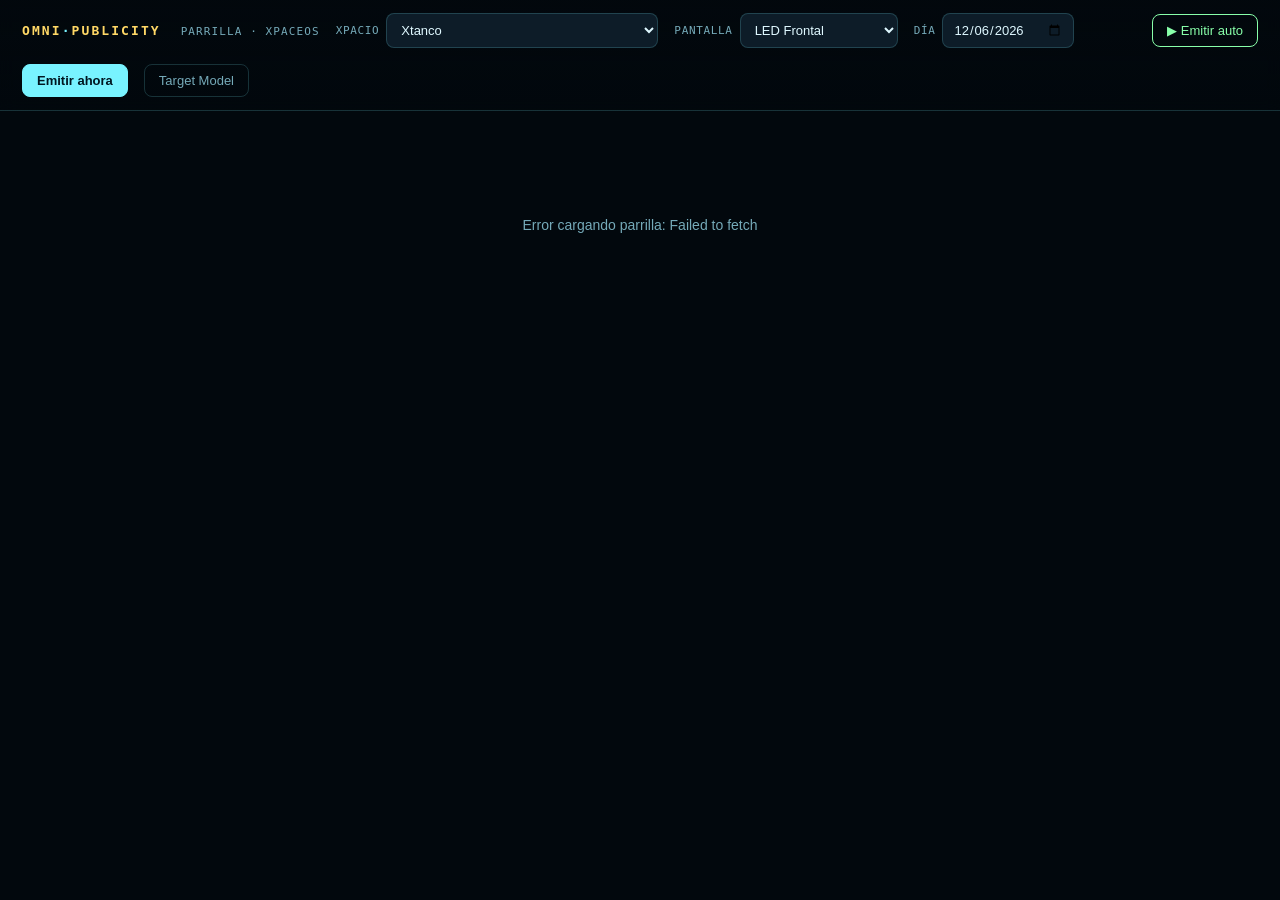
==== parrilla/index.html @ 7fc7541a "feat(parrilla): backoffice de parrilla del día por pantalla del Xpacio Cruza lo comprado (bookings e" ====
<!doctype html>
<html lang="es">
<head>
<meta charset="utf-8">
<meta name="viewport" content="width=device-width,initial-scale=1">
<title>OmniPublicity — Parrilla del día (Xpacio)</title>
<meta name="description" content="Parrilla del día por pantalla del Xpacio: qué se emite a cada hora según target, qué está vendido y cuántos huecos quedan disponibles para la venta.">
<meta name="robots" content="noindex">
<script src="../locations.js"></script>
<style>
  :root{--bg:#02080d;--ink:#dff8ff;--mut:#75aab9;--brand:#78f3ff;--accent:#ffd866;--good:#88ffaa;--warn:#ff8866;--danger:#ff4f5e;--card:#0a1620;--card2:#0d1c28;--line:rgba(120,243,255,.18)}
  *{box-sizing:border-box}
  html,body{margin:0;padding:0;background:var(--bg);color:var(--ink);font-family:-apple-system,BlinkMacSystemFont,"Segoe UI",Roboto,sans-serif;min-height:100%}
  a{color:var(--brand);text-decoration:none} a:hover{text-decoration:underline}
  button,select,input{font-family:inherit}

  header{padding:13px 22px;background:linear-gradient(to bottom,rgba(2,8,13,.95),rgba(2,8,13,.6));border-bottom:1px solid var(--line);display:flex;align-items:center;gap:16px;flex-wrap:wrap;position:sticky;top:0;z-index:20;backdrop-filter:blur(8px)}
  .logo{font-family:monospace;font-size:13px;letter-spacing:.16em;color:var(--accent);font-weight:bold;white-space:nowrap}
  .logo .dot{color:var(--brand)}
  .logo .sub{color:var(--mut);margin-left:10px;font-weight:normal;letter-spacing:.1em;font-size:11px}
  header .sel{display:flex;align-items:center;gap:7px}
  header label{font-size:11px;color:var(--mut);font-family:monospace;letter-spacing:.06em;text-transform:uppercase}
  select,input[type=date],input[type=text],input[type=number],input[type=url]{background:var(--card2);border:1px solid var(--line);border-radius:8px;color:var(--ink);padding:8px 10px;font-size:13px;outline:0}
  select:focus,input:focus{border-color:var(--brand)}
  .grow{flex:1}
  .btn{background:transparent;border:1px solid var(--line);border-radius:8px;color:var(--ink);padding:8px 14px;font-size:13px;cursor:pointer;transition:border-color .12s,background .12s;white-space:nowrap}
  .btn:hover{border-color:var(--brand)}
  .btn.primary{background:var(--brand);color:#001620;border-color:var(--brand);font-weight:700}
  .btn.accent{background:var(--accent);color:#1a1300;border-color:var(--accent);font-weight:700}
  .btn.ghost{color:var(--mut)}
  .btn.live{border-color:var(--good);color:var(--good)}
  .btn.live.on{background:rgba(136,255,170,.14)}

  .wrap{max-width:1180px;margin:0 auto;padding:20px 22px 60px}

  /* KPIs */
  .kpis{display:grid;grid-template-columns:repeat(5,1fr);gap:12px;margin:4px 0 22px}
  .kpi{background:var(--card);border:1px solid var(--line);border-radius:13px;padding:14px 16px}
  .kpi .n{font-size:28px;font-weight:800;letter-spacing:-.02em}
  .kpi .l{font-size:11px;color:var(--mut);font-family:monospace;letter-spacing:.08em;text-transform:uppercase;margin-top:3px}
  .kpi.sold .n{color:var(--brand)} .kpi.free .n{color:var(--good)} .kpi.rev .n{color:var(--accent)}

  /* Now playing */
  .now{display:flex;align-items:center;gap:14px;background:linear-gradient(90deg,rgba(120,243,255,.10),transparent);border:1px solid var(--line);border-radius:13px;padding:14px 18px;margin-bottom:22px}
  .now .pulse{width:10px;height:10px;border-radius:50%;background:var(--good);box-shadow:0 0 12px var(--good);animation:p 1.6s infinite;flex:none}
  @keyframes p{0%,100%{opacity:1}50%{opacity:.25}}
  .now .lab{font-family:monospace;font-size:11px;letter-spacing:.12em;text-transform:uppercase;color:var(--mut)}
  .now b{font-size:16px}
  .now .meta{color:var(--mut);font-size:13px}
  .now.free .pulse{background:var(--accent);box-shadow:0 0 12px var(--accent)}

  /* Bands */
  .band{background:var(--card);border:1px solid var(--line);border-radius:14px;padding:16px 18px;margin-bottom:14px}
  .band.cur{border-color:var(--good);box-shadow:0 0 0 1px rgba(136,255,170,.25)}
  .band .bhead{display:flex;align-items:center;gap:12px;margin-bottom:12px;flex-wrap:wrap}
  .band .btitle{font-size:17px;font-weight:700}
  .band .bhours{font-family:monospace;font-size:12px;color:var(--mut)}
  .band .nowtag{font-family:monospace;font-size:10px;letter-spacing:.1em;color:#001620;background:var(--good);padding:2px 8px;border-radius:999px;font-weight:700}
  .band .avail{margin-left:auto;font-size:12px;color:var(--mut)}
  .band .avail b{color:var(--good)}
  .band .sell{margin-left:8px}
  .slots{display:grid;grid-template-columns:repeat(auto-fill,minmax(150px,1fr));gap:9px}
  .slot{border:1px solid var(--line);border-radius:10px;padding:10px 12px;min-height:64px;display:flex;flex-direction:column;justify-content:center;position:relative;font-size:13px}
  .slot.free{border-style:dashed;color:var(--mut);cursor:pointer;align-items:center;text-align:center;transition:border-color .12s,color .12s}
  .slot.free:hover{border-color:var(--accent);color:var(--accent)}
  .slot.free .plus{font-size:18px;line-height:1}
  .slot.sold{background:var(--card2)}
  .slot.sold.playing{border-color:var(--good);box-shadow:0 0 0 1px rgba(136,255,170,.3)}
  .slot .adv{font-weight:700;font-size:12px;color:var(--brand);white-space:nowrap;overflow:hidden;text-overflow:ellipsis}
  .slot .ttl{color:var(--ink);white-space:nowrap;overflow:hidden;text-overflow:ellipsis}
  .slot .kind{font-family:monospace;font-size:10px;color:var(--mut);margin-top:3px}
  .slot .x{position:absolute;top:5px;right:7px;color:var(--mut);cursor:pointer;font-size:13px;opacity:0;transition:opacity .12s}
  .slot.sold:hover .x{opacity:1}
  .slot .x:hover{color:var(--danger)}

  .empty{color:var(--mut);text-align:center;padding:60px 20px;font-size:14px}
  .foot{color:var(--mut);font-size:12px;margin-top:18px;text-align:center;font-family:monospace}

  /* Modal */
  .modal{position:fixed;inset:0;background:rgba(2,8,13,.78);backdrop-filter:blur(4px);z-index:100;display:none;align-items:center;justify-content:center;padding:20px}
  .modal.open{display:flex}
  .mbox{width:100%;max-width:440px;background:var(--card);border:1px solid var(--line);border-radius:16px;padding:24px 24px 20px;box-shadow:0 30px 80px rgba(0,0,0,.6)}
  .mbox h3{margin:0 0 4px;font-size:20px}
  .mbox .msub{color:var(--mut);font-size:13px;margin:0 0 18px}
  .mbox .f{margin-bottom:13px}
  .mbox .f label{display:block;font-size:11px;color:var(--mut);font-family:monospace;letter-spacing:.06em;text-transform:uppercase;margin-bottom:5px}
  .mbox .f input,.mbox .f select{width:100%}
  .frow{display:flex;gap:10px} .frow .f{flex:1}
  .mact{display:flex;gap:10px;margin-top:18px}
  .mact .btn{flex:1;text-align:center}
  .toast{position:fixed;bottom:24px;left:50%;transform:translateX(-50%) translateY(20px);background:var(--card2);border:1px solid var(--line);border-radius:10px;padding:12px 20px;font-size:13px;opacity:0;pointer-events:none;transition:opacity .2s,transform .2s;z-index:200}
  .toast.show{opacity:1;transform:translateX(-50%) translateY(0)}
  .toast.err{border-color:var(--danger);color:var(--warn)}

  @media(max-width:760px){.kpis{grid-template-columns:repeat(2,1fr)}}
</style>
</head>
<body>
<header>
  <div class="logo">OMNI<span class="dot">·</span>PUBLICITY <span class="sub">PARRILLA · XPACEOS</span></div>
  <div class="sel"><label>Xpacio</label><select id="storeSel"></select></div>
  <div class="sel"><label>Pantalla</label><select id="screenSel"></select></div>
  <div class="sel"><label>Día</label><input type="date" id="dateInp"></div>
  <div class="grow"></div>
  <button class="btn live" id="autoBtn" title="Empuja a las pantallas físicas el contenido que toca según la hora">▶ Emitir auto</button>
  <button class="btn primary" id="emitBtn">Emitir ahora</button>
  <a class="btn ghost" href="../target/">Target Model</a>
</header>

<div class="wrap">
  <div class="now" id="nowBox" style="display:none"></div>

  <div class="kpis" id="kpis"></div>

  <div id="bands"></div>

  <div class="foot" id="foot"></div>
</div>

<!-- Sell modal -->
<div class="modal" id="modal">
  <div class="mbox">
    <h3>Vender hueco</h3>
    <p class="msub" id="mSub"></p>
    <div class="f"><label>Anunciante</label><input type="text" id="mAdv" placeholder="Ej. Coca-Cola"></div>
    <div class="f"><label>Campaña / título</label><input type="text" id="mTtl" placeholder="Ej. Verano 2026"></div>
    <div class="frow">
      <div class="f"><label>Tipo</label><select id="mType"><option value="video">Vídeo</option><option value="image">Imagen</option></select></div>
      <div class="f"><label>Huecos</label><input type="number" id="mSlots" value="1" min="1"></div>
    </div>
    <div class="f"><label>URL del creativo</label><input type="url" id="mUrl" placeholder="https://…/spot.mp4"></div>
    <div class="frow">
      <div class="f"><label>CPM (€)</label><input type="number" id="mCpm" value="8" min="0" step="0.5"></div>
      <div class="f"><label>Precio (€)</label><input type="number" id="mPrice" value="0" min="0" step="1"></div>
    </div>
    <div class="mact">
      <button class="btn ghost" id="mCancel">Cancelar</button>
      <button class="btn accent" id="mSave">Vender</button>
    </div>
  </div>
</div>

<div class="toast" id="toast"></div>

<script>
const WORKER = 'https://pixer-eleven.csilvasantin.workers.dev';
const $ = (s)=>document.querySelector(s);
const fmtEur = new Intl.NumberFormat('es-ES',{style:'currency',currency:'EUR',maximumFractionDigits:0});

const state = { stores:[], store:null, screens:[], screen:null, date:'', day:null, auto:false, autoTimer:null, pollTimer:null };

function slug(s){ return String(s||'').toLowerCase().normalize('NFD').replace(/[̀-ͯ]/g,'').replace(/[^a-z0-9]+/g,'-').replace(/^-|-$/g,''); }
function todayMadrid(){
  const p={}; new Intl.DateTimeFormat('es-ES',{timeZone:'Europe/Madrid',year:'numeric',month:'2-digit',day:'2-digit'}).formatToParts(new Date()).forEach(x=>p[x.type]=x.value);
  return `${p.year}-${p.month}-${p.day}`;
}
function gridKey(){
  let k = localStorage.getItem('grid_key') || '';
  return k;
}
function ensureKey(){
  let k = gridKey();
  if(!k){ k = prompt('Clave de administración (GRID_KEY) para vender/emitir:') || ''; if(k) localStorage.setItem('grid_key', k); }
  return k;
}
function toast(msg, err){ const t=$('#toast'); t.textContent=msg; t.className='toast show'+(err?' err':''); clearTimeout(toast._t); toast._t=setTimeout(()=>t.className='toast',2400); }

async function api(path, opts){
  const r = await fetch(WORKER+path, opts);
  let d=null; try{ d=await r.json(); }catch{}
  if(!r.ok || (d && d.error)) throw new Error((d&&d.error)||('HTTP '+r.status));
  return d;
}

// ── Catálogo: stores con surfaces "de pantalla" ──
async function loadStores(){
  // locations.js: worker KV → localStorage → bundled default, ya normalizado.
  let list = [];
  try{ if(window.loadOmnipLocationsAsync){ const r=await window.loadOmnipLocationsAsync(); list = Array.isArray(r)?r:(r&&r.locations)||[]; } }catch{}
  if(!list.length && window.loadOmnipLocations) { try{ list = window.loadOmnipLocations(); }catch{} }
  if(!list.length) list = window.OMNIP_LOCATIONS_DEFAULT || [];
  state.stores = list.filter(s=>Array.isArray(s.surfaces) && s.surfaces.some(isScreen));
  const sel=$('#storeSel'); sel.innerHTML='';
  state.stores.forEach(s=>{ const o=document.createElement('option'); o.value=s.id; o.textContent=s.name; sel.appendChild(o); });
}
// ¿Es una surface que emite contenido (parrilla)? pantalla/escaparate/vending
function isScreen(sf){ return ['pantalla','escaparate','vending','mostrador'].includes(sf.surface); }

function screensOf(store){
  return store.surfaces.filter(isScreen).map(sf=>({
    id: slug(store.id)+'-'+slug(sf.name),
    name: sf.name,
    desc: sf.desc||'',
    surface: sf.surface,
    cpm: parseFloat(String(sf.cpm||'').replace(/[^0-9.]/g,''))||8,
    pixerScreens: Array.isArray(sf.pixerScreens)?sf.pixerScreens:[],
  }));
}

function selectStore(id){
  state.store = state.stores.find(s=>s.id===id) || state.stores[0];
  state.screens = screensOf(state.store);
  const sel=$('#screenSel'); sel.innerHTML='';
  state.screens.forEach(sc=>{ const o=document.createElement('option'); o.value=sc.id; o.textContent=sc.name; sel.appendChild(o); });
  selectScreen(state.screens[0]?.id);
}

async function selectScreen(id){
  state.screen = state.screens.find(s=>s.id===id) || state.screens[0];
  if(!state.screen){ $('#bands').innerHTML='<div class="empty">Este Xpacio no tiene pantallas emisoras.</div>'; return; }
  await ensureConfig();
  await refresh();
}

// Siembra config si la pantalla no tiene una guardada (updatedAt 0)
async function ensureConfig(){
  const sc = state.screen;
  try{
    const d = await api('/grid/config?screen='+encodeURIComponent(sc.id));
    const needsSeed = !d.config.updatedAt || (sc.pixerScreens.length && (!d.config.pixerScreens || !d.config.pixerScreens.length));
    if(needsSeed){
      const k=gridKey();
      await api('/grid/config',{method:'POST',headers:{'Content-Type':'application/json'},body:JSON.stringify({
        key:k, screen:sc.id, name:sc.name, slotSeconds:10, pixerScreens:sc.pixerScreens
      })}).catch(()=>{});
    }
  }catch{}
}

async function refresh(){
  const sc=state.screen; if(!sc) return;
  try{
    const d = await api(`/grid/day?screen=${encodeURIComponent(sc.id)}&date=${state.date}`);
    state.day = d; render();
  }catch(e){ $('#bands').innerHTML='<div class="empty">Error cargando parrilla: '+e.message+'</div>'; }
}

function render(){
  const d=state.day; if(!d) return;
  const t=d.totals;
  $('#kpis').innerHTML = [
    ['total', t.totalSlots, 'Huecos del día'],
    ['sold',  t.soldSlots,  'Vendidos'],
    ['free',  t.freeSlots,  'Disponibles'],
    ['',      t.occupancy+'%', 'Ocupación'],
    ['rev',   fmtEur.format(t.revenue), 'Ingresos'],
  ].map(([cls,n,l])=>`<div class="kpi ${cls}"><div class="n">${n}</div><div class="l">${l}</div></div>`).join('');

  // Now playing
  const nb=$('#nowBox'); const np=d.nowPlaying;
  if(d.now.isToday && np){
    if(np.free){
      nb.style.display='flex'; nb.className='now free';
      nb.innerHTML=`<div class="pulse"></div><div><div class="lab">Ahora · ${d.now.hhmm} · ${bandLabel(np.bandId)}</div><b>Hueco disponible</b> <span class="meta">— sin campaña vendida en esta franja</span></div>`;
    }else{
      nb.style.display='flex'; nb.className='now';
      nb.innerHTML=`<div class="pulse"></div><div><div class="lab">Ahora emitiendo · ${d.now.hhmm} · ${bandLabel(np.bandId)}</div><b>${esc(np.advertiser||'—')}</b> <span class="meta">— ${esc(np.title||'')} · ${np.creative?np.creative.type:''}</span></div>`;
    }
  } else nb.style.display='none';

  // Bands
  $('#bands').innerHTML = d.bands.map(b=>{
    const slots = b.slots.map((s,i)=>{
      if(s.status==='free') return `<div class="slot free" data-band="${b.id}"><span class="plus">+</span><span>Vender hueco</span></div>`;
      const playing = (d.now.isToday && np && !np.free && np.bookingId===s.bookingId && np.bandId===b.id);
      return `<div class="slot sold${playing?' playing':''}">
        <span class="x" data-unbook="${s.bookingId}" title="Anular">✕</span>
        <span class="adv">${esc(s.advertiser||'—')}</span>
        <span class="ttl">${esc(s.title||'')}</span>
        <span class="kind">${s.creative?s.creative.type:'—'}${playing?' · ▶ on air':''}</span>
      </div>`;
    }).join('');
    return `<div class="band${b.isNow?' cur':''}">
      <div class="bhead">
        <span class="btitle">${esc(b.label)}</span>
        <span class="bhours">${b.from}–${b.to}</span>
        ${b.isNow?'<span class="nowtag">AHORA</span>':''}
        <span class="avail"><b>${b.free}</b> libres · ${b.sold}/${b.capacity} vendidos</span>
        <button class="btn accent sell" data-band="${b.id}" ${b.free<=0?'disabled style=opacity:.4':''}>Vender</button>
      </div>
      <div class="slots">${slots||'<span class="meta">Sin huecos</span>'}</div>
    </div>`;
  }).join('');

  $('#foot').textContent = `${state.store.name} · ${state.screen.name} · ${d.date} · ${d.config.pixerScreens&&d.config.pixerScreens.length?('→ '+d.config.pixerScreens.join(', ')):'sin pixerScreen asignado'} · slot ${d.config.slotSeconds}s`;

  // wire
  document.querySelectorAll('.slot.free,[data-band].sell, .sell').forEach(()=>{});
  document.querySelectorAll('.slot.free').forEach(el=>el.onclick=()=>openSell(el.dataset.band));
  document.querySelectorAll('.sell').forEach(el=>el.onclick=()=>{ if(!el.disabled) openSell(el.dataset.band); });
  document.querySelectorAll('[data-unbook]').forEach(el=>el.onclick=(e)=>{ e.stopPropagation(); unbook(el.dataset.unbook); });
}

function bandLabel(id){ const b=(state.day?.bands||[]).find(x=>x.id===id); return b?b.label:id; }
function esc(s){ return String(s==null?'':s).replace(/&/g,'&amp;').replace(/</g,'&lt;').replace(/>/g,'&gt;'); }

// ── Vender ──
let sellBand=null;
function openSell(bandId){
  sellBand=bandId;
  const b=(state.day.bands||[]).find(x=>x.id===bandId);
  $('#mSub').textContent = `${state.screen.name} · ${b.label} (${b.from}–${b.to}) · ${b.free} huecos libres`;
  $('#mSlots').max=b.free; $('#mSlots').value=1;
  $('#mCpm').value = state.screen.cpm||8;
  $('#modal').classList.add('open');
  $('#mAdv').focus();
}
function closeSell(){ $('#modal').classList.remove('open'); }
async function doSell(){
  const k=ensureKey(); if(!k){ toast('Necesitas la clave para vender',true); return; }
  const body={
    key:k, screen:state.screen.id, date:state.date, bandId:sellBand,
    slots: Math.max(1, parseInt($('#mSlots').value,10)||1),
    advertiser: $('#mAdv').value.trim(),
    title: $('#mTtl').value.trim(),
    creative: { type:$('#mType').value, url:$('#mUrl').value.trim(), name:$('#mTtl').value.trim() },
    cpm: parseFloat($('#mCpm').value)||0,
    price: parseFloat($('#mPrice').value)||0,
  };
  if(!body.advertiser){ toast('Pon un anunciante',true); return; }
  try{
    await api('/grid/book',{method:'POST',headers:{'Content-Type':'application/json'},body:JSON.stringify(body)});
    closeSell(); toast('Hueco vendido ✓'); refresh();
  }catch(e){ toast(e.message==='no-space'?'No quedan huecos libres':('Error: '+e.message),true); }
}
async function unbook(id){
  if(!confirm('¿Anular esta venta?')) return;
  const k=ensureKey(); if(!k) return;
  try{ await api('/grid/unbook',{method:'POST',headers:{'Content-Type':'application/json'},body:JSON.stringify({key:k,screen:state.screen.id,date:state.date,id})}); toast('Venta anulada'); refresh(); }
  catch(e){ toast('Error: '+e.message,true); }
}

async function emitNow(){
  const k=ensureKey(); if(!k){ toast('Necesitas la clave para emitir',true); return; }
  try{
    const d=await api('/grid/emit',{method:'POST',headers:{'Content-Type':'application/json'},body:JSON.stringify({key:k,screen:state.screen.id})});
    toast(d.pushed.length?('Emitido a: '+d.pushed.join(', ')):'Sin pixerScreen asignado');
  }catch(e){ toast('Error: '+e.message,true); }
}
function toggleAuto(){
  state.auto=!state.auto;
  const btn=$('#autoBtn'); btn.classList.toggle('on',state.auto); btn.textContent= state.auto?'■ Emitir auto':'▶ Emitir auto';
  if(state.auto){ emitNow(); state.autoTimer=setInterval(emitNow,30000); toast('Emisión automática activada (cada 30s)'); }
  else { clearInterval(state.autoTimer); toast('Emisión automática parada'); }
}

// ── Init ──
async function init(){
  state.date = todayMadrid();
  $('#dateInp').value = state.date;
  await loadStores();
  // default: Xtanco (el Xpacio) si existe
  const xt = state.stores.find(s=>s.id==='xtanco') || state.stores[0];
  $('#storeSel').value = xt?.id || '';
  selectStore(xt?.id);

  $('#storeSel').onchange = e=>selectStore(e.target.value);
  $('#screenSel').onchange = e=>selectScreen(e.target.value);
  $('#dateInp').onchange = e=>{ state.date=e.target.value||todayMadrid(); refresh(); };
  $('#emitBtn').onclick = emitNow;
  $('#autoBtn').onclick = toggleAuto;
  $('#mCancel').onclick = closeSell;
  $('#mSave').onclick = doSell;
  $('#modal').onclick = e=>{ if(e.target.id==='modal') closeSell(); };

  // refresco de la parrilla cada 15s (para ver "ahora emitiendo" cambiar)
  state.pollTimer = setInterval(()=>{ if(!$('#modal').classList.contains('open')) refresh(); }, 15000);
}
init();
</script>
</body>
</html>
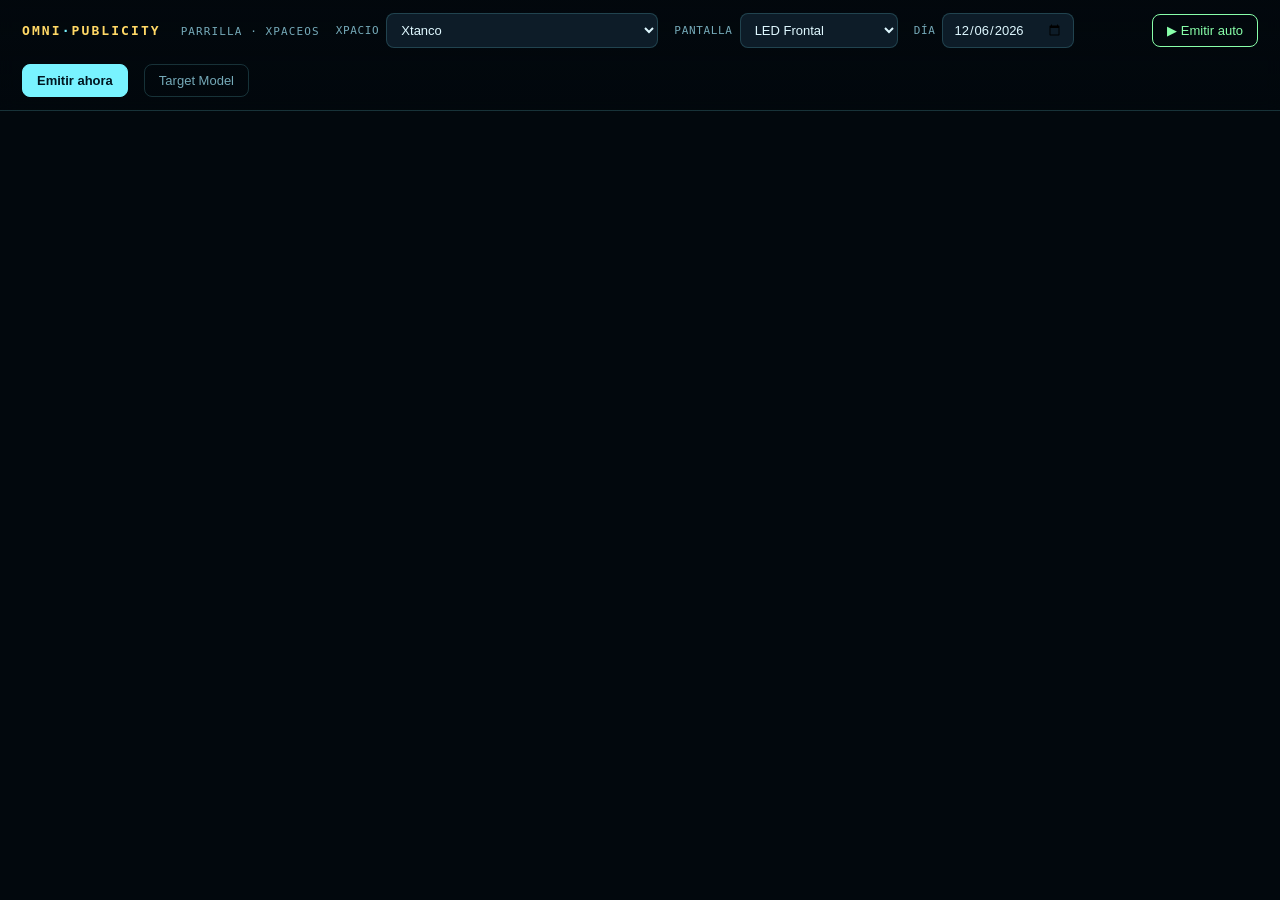
==== commit 6ebac5b7: "refactor(parrilla): usar el módulo compartido emission-calendar La parrilla ahora renderiza con admi" ====
--- a/parrilla/index.html
+++ b/parrilla/index.html
@@ -7,92 +7,30 @@
 <meta name="description" content="Parrilla del día por pantalla del Xpacio: qué se emite a cada hora según target, qué está vendido y cuántos huecos quedan disponibles para la venta.">
 <meta name="robots" content="noindex">
 <script src="../locations.js"></script>
+<link rel="stylesheet" href="https://csilvasantin.github.io/admira-design/emission-calendar.css">
+<script defer src="https://csilvasantin.github.io/admira-design/emission-calendar.js"></script>
 <style>
-  :root{--bg:#02080d;--ink:#dff8ff;--mut:#75aab9;--brand:#78f3ff;--accent:#ffd866;--good:#88ffaa;--warn:#ff8866;--danger:#ff4f5e;--card:#0a1620;--card2:#0d1c28;--line:rgba(120,243,255,.18)}
+  :root{--bg:#02080d;--ink:#dff8ff;--mut:#75aab9;--brand:#78f3ff;--accent:#ffd866;--good:#88ffaa;--card2:#0d1c28;--line:rgba(120,243,255,.18)}
   *{box-sizing:border-box}
   html,body{margin:0;padding:0;background:var(--bg);color:var(--ink);font-family:-apple-system,BlinkMacSystemFont,"Segoe UI",Roboto,sans-serif;min-height:100%}
   a{color:var(--brand);text-decoration:none} a:hover{text-decoration:underline}
   button,select,input{font-family:inherit}
-
   header{padding:13px 22px;background:linear-gradient(to bottom,rgba(2,8,13,.95),rgba(2,8,13,.6));border-bottom:1px solid var(--line);display:flex;align-items:center;gap:16px;flex-wrap:wrap;position:sticky;top:0;z-index:20;backdrop-filter:blur(8px)}
   .logo{font-family:monospace;font-size:13px;letter-spacing:.16em;color:var(--accent);font-weight:bold;white-space:nowrap}
   .logo .dot{color:var(--brand)}
   .logo .sub{color:var(--mut);margin-left:10px;font-weight:normal;letter-spacing:.1em;font-size:11px}
   header .sel{display:flex;align-items:center;gap:7px}
   header label{font-size:11px;color:var(--mut);font-family:monospace;letter-spacing:.06em;text-transform:uppercase}
-  select,input[type=date],input[type=text],input[type=number],input[type=url]{background:var(--card2);border:1px solid var(--line);border-radius:8px;color:var(--ink);padding:8px 10px;font-size:13px;outline:0}
+  select,input[type=date]{background:var(--card2);border:1px solid var(--line);border-radius:8px;color:var(--ink);padding:8px 10px;font-size:13px;outline:0}
   select:focus,input:focus{border-color:var(--brand)}
   .grow{flex:1}
   .btn{background:transparent;border:1px solid var(--line);border-radius:8px;color:var(--ink);padding:8px 14px;font-size:13px;cursor:pointer;transition:border-color .12s,background .12s;white-space:nowrap}
   .btn:hover{border-color:var(--brand)}
   .btn.primary{background:var(--brand);color:#001620;border-color:var(--brand);font-weight:700}
-  .btn.accent{background:var(--accent);color:#1a1300;border-color:var(--accent);font-weight:700}
   .btn.ghost{color:var(--mut)}
-  .btn.live{border-color:var(--good);color:var(--good)}
-  .btn.live.on{background:rgba(136,255,170,.14)}
-
+  .btn.live{border-color:var(--good);color:var(--good)} .btn.live.on{background:rgba(136,255,170,.14)}
   .wrap{max-width:1180px;margin:0 auto;padding:20px 22px 60px}
-
-  /* KPIs */
-  .kpis{display:grid;grid-template-columns:repeat(5,1fr);gap:12px;margin:4px 0 22px}
-  .kpi{background:var(--card);border:1px solid var(--line);border-radius:13px;padding:14px 16px}
-  .kpi .n{font-size:28px;font-weight:800;letter-spacing:-.02em}
-  .kpi .l{font-size:11px;color:var(--mut);font-family:monospace;letter-spacing:.08em;text-transform:uppercase;margin-top:3px}
-  .kpi.sold .n{color:var(--brand)} .kpi.free .n{color:var(--good)} .kpi.rev .n{color:var(--accent)}
-
-  /* Now playing */
-  .now{display:flex;align-items:center;gap:14px;background:linear-gradient(90deg,rgba(120,243,255,.10),transparent);border:1px solid var(--line);border-radius:13px;padding:14px 18px;margin-bottom:22px}
-  .now .pulse{width:10px;height:10px;border-radius:50%;background:var(--good);box-shadow:0 0 12px var(--good);animation:p 1.6s infinite;flex:none}
-  @keyframes p{0%,100%{opacity:1}50%{opacity:.25}}
-  .now .lab{font-family:monospace;font-size:11px;letter-spacing:.12em;text-transform:uppercase;color:var(--mut)}
-  .now b{font-size:16px}
-  .now .meta{color:var(--mut);font-size:13px}
-  .now.free .pulse{background:var(--accent);box-shadow:0 0 12px var(--accent)}
-
-  /* Bands */
-  .band{background:var(--card);border:1px solid var(--line);border-radius:14px;padding:16px 18px;margin-bottom:14px}
-  .band.cur{border-color:var(--good);box-shadow:0 0 0 1px rgba(136,255,170,.25)}
-  .band .bhead{display:flex;align-items:center;gap:12px;margin-bottom:12px;flex-wrap:wrap}
-  .band .btitle{font-size:17px;font-weight:700}
-  .band .bhours{font-family:monospace;font-size:12px;color:var(--mut)}
-  .band .nowtag{font-family:monospace;font-size:10px;letter-spacing:.1em;color:#001620;background:var(--good);padding:2px 8px;border-radius:999px;font-weight:700}
-  .band .avail{margin-left:auto;font-size:12px;color:var(--mut)}
-  .band .avail b{color:var(--good)}
-  .band .sell{margin-left:8px}
-  .slots{display:grid;grid-template-columns:repeat(auto-fill,minmax(150px,1fr));gap:9px}
-  .slot{border:1px solid var(--line);border-radius:10px;padding:10px 12px;min-height:64px;display:flex;flex-direction:column;justify-content:center;position:relative;font-size:13px}
-  .slot.free{border-style:dashed;color:var(--mut);cursor:pointer;align-items:center;text-align:center;transition:border-color .12s,color .12s}
-  .slot.free:hover{border-color:var(--accent);color:var(--accent)}
-  .slot.free .plus{font-size:18px;line-height:1}
-  .slot.sold{background:var(--card2)}
-  .slot.sold.playing{border-color:var(--good);box-shadow:0 0 0 1px rgba(136,255,170,.3)}
-  .slot .adv{font-weight:700;font-size:12px;color:var(--brand);white-space:nowrap;overflow:hidden;text-overflow:ellipsis}
-  .slot .ttl{color:var(--ink);white-space:nowrap;overflow:hidden;text-overflow:ellipsis}
-  .slot .kind{font-family:monospace;font-size:10px;color:var(--mut);margin-top:3px}
-  .slot .x{position:absolute;top:5px;right:7px;color:var(--mut);cursor:pointer;font-size:13px;opacity:0;transition:opacity .12s}
-  .slot.sold:hover .x{opacity:1}
-  .slot .x:hover{color:var(--danger)}
-
-  .empty{color:var(--mut);text-align:center;padding:60px 20px;font-size:14px}
-  .foot{color:var(--mut);font-size:12px;margin-top:18px;text-align:center;font-family:monospace}
-
-  /* Modal */
-  .modal{position:fixed;inset:0;background:rgba(2,8,13,.78);backdrop-filter:blur(4px);z-index:100;display:none;align-items:center;justify-content:center;padding:20px}
-  .modal.open{display:flex}
-  .mbox{width:100%;max-width:440px;background:var(--card);border:1px solid var(--line);border-radius:16px;padding:24px 24px 20px;box-shadow:0 30px 80px rgba(0,0,0,.6)}
-  .mbox h3{margin:0 0 4px;font-size:20px}
-  .mbox .msub{color:var(--mut);font-size:13px;margin:0 0 18px}
-  .mbox .f{margin-bottom:13px}
-  .mbox .f label{display:block;font-size:11px;color:var(--mut);font-family:monospace;letter-spacing:.06em;text-transform:uppercase;margin-bottom:5px}
-  .mbox .f input,.mbox .f select{width:100%}
-  .frow{display:flex;gap:10px} .frow .f{flex:1}
-  .mact{display:flex;gap:10px;margin-top:18px}
-  .mact .btn{flex:1;text-align:center}
-  .toast{position:fixed;bottom:24px;left:50%;transform:translateX(-50%) translateY(20px);background:var(--card2);border:1px solid var(--line);border-radius:10px;padding:12px 20px;font-size:13px;opacity:0;pointer-events:none;transition:opacity .2s,transform .2s;z-index:200}
-  .toast.show{opacity:1;transform:translateX(-50%) translateY(0)}
-  .toast.err{border-color:var(--danger);color:var(--warn)}
-
-  @media(max-width:760px){.kpis{grid-template-columns:repeat(2,1fr)}}
+  .foot{color:var(--mut);font-size:12px;margin-top:6px;text-align:center;font-family:monospace}
 </style>
 </head>
 <body>
@@ -108,265 +46,67 @@
 </header>
 
 <div class="wrap">
-  <div class="now" id="nowBox" style="display:none"></div>
-
-  <div class="kpis" id="kpis"></div>
-
-  <div id="bands"></div>
-
+  <div id="cal"></div>
   <div class="foot" id="foot"></div>
 </div>
 
-<!-- Sell modal -->
-<div class="modal" id="modal">
-  <div class="mbox">
-    <h3>Vender hueco</h3>
-    <p class="msub" id="mSub"></p>
-    <div class="f"><label>Anunciante</label><input type="text" id="mAdv" placeholder="Ej. Coca-Cola"></div>
-    <div class="f"><label>Campaña / título</label><input type="text" id="mTtl" placeholder="Ej. Verano 2026"></div>
-    <div class="frow">
-      <div class="f"><label>Tipo</label><select id="mType"><option value="video">Vídeo</option><option value="image">Imagen</option></select></div>
-      <div class="f"><label>Huecos</label><input type="number" id="mSlots" value="1" min="1"></div>
-    </div>
-    <div class="f"><label>URL del creativo</label><input type="url" id="mUrl" placeholder="https://…/spot.mp4"></div>
-    <div class="frow">
-      <div class="f"><label>CPM (€)</label><input type="number" id="mCpm" value="8" min="0" step="0.5"></div>
-      <div class="f"><label>Precio (€)</label><input type="number" id="mPrice" value="0" min="0" step="1"></div>
-    </div>
-    <div class="mact">
-      <button class="btn ghost" id="mCancel">Cancelar</button>
-      <button class="btn accent" id="mSave">Vender</button>
-    </div>
-  </div>
-</div>
+<script>
+const WORKER='https://pixer-eleven.csilvasantin.workers.dev';
+const $=(s)=>document.querySelector(s);
+const state={stores:[],store:null,screens:[],screen:null,date:'',cal:null,auto:false,autoTimer:null};
+function slug(s){return String(s||'').toLowerCase().normalize('NFD').replace(/[̀-ͯ]/g,'').replace(/[^a-z0-9]+/g,'-').replace(/^-|-$/g,'');}
+function todayMadrid(){const p={};new Intl.DateTimeFormat('es-ES',{timeZone:'Europe/Madrid',year:'numeric',month:'2-digit',day:'2-digit'}).formatToParts(new Date()).forEach(x=>p[x.type]=x.value);return `${p.year}-${p.month}-${p.day}`;}
+function isScreen(sf){return ['pantalla','escaparate','vending','mostrador'].includes(sf.surface);}
+function screensOf(store){return store.surfaces.filter(isScreen).map(sf=>({id:slug(store.id)+'-'+slug(sf.name),name:sf.name,surface:sf.surface,pixerScreens:Array.isArray(sf.pixerScreens)?sf.pixerScreens:[]}));}
 
-<div class="toast" id="toast"></div>
+async function api(path,opts){const r=await fetch(WORKER+path,opts);let d=null;try{d=await r.json();}catch{}if(!r.ok||(d&&d.error))throw new Error((d&&d.error)||('HTTP '+r.status));return d;}
 
-<script>
-const WORKER = 'https://pixer-eleven.csilvasantin.workers.dev';
-const $ = (s)=>document.querySelector(s);
-const fmtEur = new Intl.NumberFormat('es-ES',{style:'currency',currency:'EUR',maximumFractionDigits:0});
-
-const state = { stores:[], store:null, screens:[], screen:null, date:'', day:null, auto:false, autoTimer:null, pollTimer:null };
-
-function slug(s){ return String(s||'').toLowerCase().normalize('NFD').replace(/[̀-ͯ]/g,'').replace(/[^a-z0-9]+/g,'-').replace(/^-|-$/g,''); }
-function todayMadrid(){
-  const p={}; new Intl.DateTimeFormat('es-ES',{timeZone:'Europe/Madrid',year:'numeric',month:'2-digit',day:'2-digit'}).formatToParts(new Date()).forEach(x=>p[x.type]=x.value);
-  return `${p.year}-${p.month}-${p.day}`;
+async function loadStores(){
+  let list=[];
+  try{if(window.loadOmnipLocationsAsync){const r=await window.loadOmnipLocationsAsync();list=Array.isArray(r)?r:(r&&r.locations)||[];}}catch{}
+  if(!list.length&&window.loadOmnipLocations){try{list=window.loadOmnipLocations();}catch{}}
+  if(!list.length)list=window.OMNIP_LOCATIONS_DEFAULT||[];
+  state.stores=list.filter(s=>Array.isArray(s.surfaces)&&s.surfaces.some(isScreen));
+  const sel=$('#storeSel');sel.innerHTML='';
+  state.stores.forEach(s=>{const o=document.createElement('option');o.value=s.id;o.textContent=s.name;sel.appendChild(o);});
 }
-function gridKey(){
-  let k = localStorage.getItem('grid_key') || '';
-  return k;
-}
-function ensureKey(){
-  let k = gridKey();
-  if(!k){ k = prompt('Clave de administración (GRID_KEY) para vender/emitir:') || ''; if(k) localStorage.setItem('grid_key', k); }
-  return k;
-}
-function toast(msg, err){ const t=$('#toast'); t.textContent=msg; t.className='toast show'+(err?' err':''); clearTimeout(toast._t); toast._t=setTimeout(()=>t.className='toast',2400); }
-
-async function api(path, opts){
-  const r = await fetch(WORKER+path, opts);
-  let d=null; try{ d=await r.json(); }catch{}
-  if(!r.ok || (d && d.error)) throw new Error((d&&d.error)||('HTTP '+r.status));
-  return d;
-}
-
-// ── Catálogo: stores con surfaces "de pantalla" ──
-async function loadStores(){
-  // locations.js: worker KV → localStorage → bundled default, ya normalizado.
-  let list = [];
-  try{ if(window.loadOmnipLocationsAsync){ const r=await window.loadOmnipLocationsAsync(); list = Array.isArray(r)?r:(r&&r.locations)||[]; } }catch{}
-  if(!list.length && window.loadOmnipLocations) { try{ list = window.loadOmnipLocations(); }catch{} }
-  if(!list.length) list = window.OMNIP_LOCATIONS_DEFAULT || [];
-  state.stores = list.filter(s=>Array.isArray(s.surfaces) && s.surfaces.some(isScreen));
-  const sel=$('#storeSel'); sel.innerHTML='';
-  state.stores.forEach(s=>{ const o=document.createElement('option'); o.value=s.id; o.textContent=s.name; sel.appendChild(o); });
-}
-// ¿Es una surface que emite contenido (parrilla)? pantalla/escaparate/vending
-function isScreen(sf){ return ['pantalla','escaparate','vending','mostrador'].includes(sf.surface); }
-
-function screensOf(store){
-  return store.surfaces.filter(isScreen).map(sf=>({
-    id: slug(store.id)+'-'+slug(sf.name),
-    name: sf.name,
-    desc: sf.desc||'',
-    surface: sf.surface,
-    cpm: parseFloat(String(sf.cpm||'').replace(/[^0-9.]/g,''))||8,
-    pixerScreens: Array.isArray(sf.pixerScreens)?sf.pixerScreens:[],
-  }));
-}
-
 function selectStore(id){
-  state.store = state.stores.find(s=>s.id===id) || state.stores[0];
-  state.screens = screensOf(state.store);
-  const sel=$('#screenSel'); sel.innerHTML='';
-  state.screens.forEach(sc=>{ const o=document.createElement('option'); o.value=sc.id; o.textContent=sc.name; sel.appendChild(o); });
+  state.store=state.stores.find(s=>s.id===id)||state.stores[0];
+  state.screens=screensOf(state.store);
+  const sel=$('#screenSel');sel.innerHTML='';
+  state.screens.forEach(sc=>{const o=document.createElement('option');o.value=sc.id;o.textContent=sc.name;sel.appendChild(o);});
   selectScreen(state.screens[0]?.id);
 }
-
-async function selectScreen(id){
-  state.screen = state.screens.find(s=>s.id===id) || state.screens[0];
-  if(!state.screen){ $('#bands').innerHTML='<div class="empty">Este Xpacio no tiene pantallas emisoras.</div>'; return; }
-  await ensureConfig();
-  await refresh();
-}
-
-// Siembra config si la pantalla no tiene una guardada (updatedAt 0)
-async function ensureConfig(){
-  const sc = state.screen;
+async function ensureConfig(sc){
   try{
-    const d = await api('/grid/config?screen='+encodeURIComponent(sc.id));
-    const needsSeed = !d.config.updatedAt || (sc.pixerScreens.length && (!d.config.pixerScreens || !d.config.pixerScreens.length));
-    if(needsSeed){
-      const k=gridKey();
-      await api('/grid/config',{method:'POST',headers:{'Content-Type':'application/json'},body:JSON.stringify({
-        key:k, screen:sc.id, name:sc.name, slotSeconds:10, pixerScreens:sc.pixerScreens
-      })}).catch(()=>{});
-    }
+    const d=await api('/grid/config?screen='+encodeURIComponent(sc.id));
+    const needsSeed=!d.config.updatedAt||(sc.pixerScreens.length&&(!d.config.pixerScreens||!d.config.pixerScreens.length));
+    if(needsSeed){const k=localStorage.getItem('grid_key')||'';await api('/grid/config',{method:'POST',headers:{'Content-Type':'application/json'},body:JSON.stringify({key:k,screen:sc.id,name:sc.name,slotSeconds:10,pixerScreens:sc.pixerScreens})}).catch(()=>{});}
   }catch{}
 }
+async function selectScreen(id){
+  state.screen=state.screens.find(s=>s.id===id)||state.screens[0];
+  if(!state.screen){$('#cal').innerHTML='<div style="color:var(--mut);text-align:center;padding:40px">Este Xpacio no tiene pantallas emisoras.</div>';return;}
+  await ensureConfig(state.screen);
+  const opts={workerBase:WORKER,role:'sell',screen:state.screen.id,date:state.date,screenName:state.screen.name,storeName:state.store.name,getKey:()=>localStorage.getItem('grid_key')||'',onData:updateFoot};
+  if(!state.cal)state.cal=EmissionCalendar.mount($('#cal'),opts); else state.cal.setContext({screen:state.screen.id,date:state.date,screenName:state.screen.name,storeName:state.store.name});
+}
+function updateFoot(d){$('#foot').textContent=`${state.store.name} · ${state.screen.name} · ${d.date} · ${d.config.pixerScreens&&d.config.pixerScreens.length?('→ '+d.config.pixerScreens.join(', ')):'sin pixerScreen'} · slot ${d.config.slotSeconds}s`;}
 
-async function refresh(){
-  const sc=state.screen; if(!sc) return;
-  try{
-    const d = await api(`/grid/day?screen=${encodeURIComponent(sc.id)}&date=${state.date}`);
-    state.day = d; render();
-  }catch(e){ $('#bands').innerHTML='<div class="empty">Error cargando parrilla: '+e.message+'</div>'; }
+function emitNow(){if(state.cal)state.cal.emit();}
+function toggleAuto(){state.auto=!state.auto;const b=$('#autoBtn');b.classList.toggle('on',state.auto);b.textContent=state.auto?'■ Emitir auto':'▶ Emitir auto';if(state.auto){emitNow();state.autoTimer=setInterval(emitNow,30000);}else clearInterval(state.autoTimer);}
+
+async function init(){
+  state.date=todayMadrid();$('#dateInp').value=state.date;
+  await loadStores();
+  const xt=state.stores.find(s=>s.id==='xtanco')||state.stores[0];
+  $('#storeSel').value=xt?.id||'';selectStore(xt?.id);
+  $('#storeSel').onchange=e=>selectStore(e.target.value);
+  $('#screenSel').onchange=e=>selectScreen(e.target.value);
+  $('#dateInp').onchange=e=>{state.date=e.target.value||todayMadrid();if(state.cal)state.cal.setContext({date:state.date});};
+  $('#emitBtn').onclick=emitNow;$('#autoBtn').onclick=toggleAuto;
 }
-
-function render(){
-  const d=state.day; if(!d) return;
-  const t=d.totals;
-  $('#kpis').innerHTML = [
-    ['total', t.totalSlots, 'Huecos del día'],
-    ['sold',  t.soldSlots,  'Vendidos'],
-    ['free',  t.freeSlots,  'Disponibles'],
-    ['',      t.occupancy+'%', 'Ocupación'],
-    ['rev',   fmtEur.format(t.revenue), 'Ingresos'],
-  ].map(([cls,n,l])=>`<div class="kpi ${cls}"><div class="n">${n}</div><div class="l">${l}</div></div>`).join('');
-
-  // Now playing
-  const nb=$('#nowBox'); const np=d.nowPlaying;
-  if(d.now.isToday && np){
-    if(np.free){
-      nb.style.display='flex'; nb.className='now free';
-      nb.innerHTML=`<div class="pulse"></div><div><div class="lab">Ahora · ${d.now.hhmm} · ${bandLabel(np.bandId)}</div><b>Hueco disponible</b> <span class="meta">— sin campaña vendida en esta franja</span></div>`;
-    }else{
-      nb.style.display='flex'; nb.className='now';
-      nb.innerHTML=`<div class="pulse"></div><div><div class="lab">Ahora emitiendo · ${d.now.hhmm} · ${bandLabel(np.bandId)}</div><b>${esc(np.advertiser||'—')}</b> <span class="meta">— ${esc(np.title||'')} · ${np.creative?np.creative.type:''}</span></div>`;
-    }
-  } else nb.style.display='none';
-
-  // Bands
-  $('#bands').innerHTML = d.bands.map(b=>{
-    const slots = b.slots.map((s,i)=>{
-      if(s.status==='free') return `<div class="slot free" data-band="${b.id}"><span class="plus">+</span><span>Vender hueco</span></div>`;
-      const playing = (d.now.isToday && np && !np.free && np.bookingId===s.bookingId && np.bandId===b.id);
-      return `<div class="slot sold${playing?' playing':''}">
-        <span class="x" data-unbook="${s.bookingId}" title="Anular">✕</span>
-        <span class="adv">${esc(s.advertiser||'—')}</span>
-        <span class="ttl">${esc(s.title||'')}</span>
-        <span class="kind">${s.creative?s.creative.type:'—'}${playing?' · ▶ on air':''}</span>
-      </div>`;
-    }).join('');
-    return `<div class="band${b.isNow?' cur':''}">
-      <div class="bhead">
-        <span class="btitle">${esc(b.label)}</span>
-        <span class="bhours">${b.from}–${b.to}</span>
-        ${b.isNow?'<span class="nowtag">AHORA</span>':''}
-        <span class="avail"><b>${b.free}</b> libres · ${b.sold}/${b.capacity} vendidos</span>
-        <button class="btn accent sell" data-band="${b.id}" ${b.free<=0?'disabled style=opacity:.4':''}>Vender</button>
-      </div>
-      <div class="slots">${slots||'<span class="meta">Sin huecos</span>'}</div>
-    </div>`;
-  }).join('');
-
-  $('#foot').textContent = `${state.store.name} · ${state.screen.name} · ${d.date} · ${d.config.pixerScreens&&d.config.pixerScreens.length?('→ '+d.config.pixerScreens.join(', ')):'sin pixerScreen asignado'} · slot ${d.config.slotSeconds}s`;
-
-  // wire
-  document.querySelectorAll('.slot.free,[data-band].sell, .sell').forEach(()=>{});
-  document.querySelectorAll('.slot.free').forEach(el=>el.onclick=()=>openSell(el.dataset.band));
-  document.querySelectorAll('.sell').forEach(el=>el.onclick=()=>{ if(!el.disabled) openSell(el.dataset.band); });
-  document.querySelectorAll('[data-unbook]').forEach(el=>el.onclick=(e)=>{ e.stopPropagation(); unbook(el.dataset.unbook); });
-}
-
-function bandLabel(id){ const b=(state.day?.bands||[]).find(x=>x.id===id); return b?b.label:id; }
-function esc(s){ return String(s==null?'':s).replace(/&/g,'&amp;').replace(/</g,'&lt;').replace(/>/g,'&gt;'); }
-
-// ── Vender ──
-let sellBand=null;
-function openSell(bandId){
-  sellBand=bandId;
-  const b=(state.day.bands||[]).find(x=>x.id===bandId);
-  $('#mSub').textContent = `${state.screen.name} · ${b.label} (${b.from}–${b.to}) · ${b.free} huecos libres`;
-  $('#mSlots').max=b.free; $('#mSlots').value=1;
-  $('#mCpm').value = state.screen.cpm||8;
-  $('#modal').classList.add('open');
-  $('#mAdv').focus();
-}
-function closeSell(){ $('#modal').classList.remove('open'); }
-async function doSell(){
-  const k=ensureKey(); if(!k){ toast('Necesitas la clave para vender',true); return; }
-  const body={
-    key:k, screen:state.screen.id, date:state.date, bandId:sellBand,
-    slots: Math.max(1, parseInt($('#mSlots').value,10)||1),
-    advertiser: $('#mAdv').value.trim(),
-    title: $('#mTtl').value.trim(),
-    creative: { type:$('#mType').value, url:$('#mUrl').value.trim(), name:$('#mTtl').value.trim() },
-    cpm: parseFloat($('#mCpm').value)||0,
-    price: parseFloat($('#mPrice').value)||0,
-  };
-  if(!body.advertiser){ toast('Pon un anunciante',true); return; }
-  try{
-    await api('/grid/book',{method:'POST',headers:{'Content-Type':'application/json'},body:JSON.stringify(body)});
-    closeSell(); toast('Hueco vendido ✓'); refresh();
-  }catch(e){ toast(e.message==='no-space'?'No quedan huecos libres':('Error: '+e.message),true); }
-}
-async function unbook(id){
-  if(!confirm('¿Anular esta venta?')) return;
-  const k=ensureKey(); if(!k) return;
-  try{ await api('/grid/unbook',{method:'POST',headers:{'Content-Type':'application/json'},body:JSON.stringify({key:k,screen:state.screen.id,date:state.date,id})}); toast('Venta anulada'); refresh(); }
-  catch(e){ toast('Error: '+e.message,true); }
-}
-
-async function emitNow(){
-  const k=ensureKey(); if(!k){ toast('Necesitas la clave para emitir',true); return; }
-  try{
-    const d=await api('/grid/emit',{method:'POST',headers:{'Content-Type':'application/json'},body:JSON.stringify({key:k,screen:state.screen.id})});
-    toast(d.pushed.length?('Emitido a: '+d.pushed.join(', ')):'Sin pixerScreen asignado');
-  }catch(e){ toast('Error: '+e.message,true); }
-}
-function toggleAuto(){
-  state.auto=!state.auto;
-  const btn=$('#autoBtn'); btn.classList.toggle('on',state.auto); btn.textContent= state.auto?'■ Emitir auto':'▶ Emitir auto';
-  if(state.auto){ emitNow(); state.autoTimer=setInterval(emitNow,30000); toast('Emisión automática activada (cada 30s)'); }
-  else { clearInterval(state.autoTimer); toast('Emisión automática parada'); }
-}
-
-// ── Init ──
-async function init(){
-  state.date = todayMadrid();
-  $('#dateInp').value = state.date;
-  await loadStores();
-  // default: Xtanco (el Xpacio) si existe
-  const xt = state.stores.find(s=>s.id==='xtanco') || state.stores[0];
-  $('#storeSel').value = xt?.id || '';
-  selectStore(xt?.id);
-
-  $('#storeSel').onchange = e=>selectStore(e.target.value);
-  $('#screenSel').onchange = e=>selectScreen(e.target.value);
-  $('#dateInp').onchange = e=>{ state.date=e.target.value||todayMadrid(); refresh(); };
-  $('#emitBtn').onclick = emitNow;
-  $('#autoBtn').onclick = toggleAuto;
-  $('#mCancel').onclick = closeSell;
-  $('#mSave').onclick = doSell;
-  $('#modal').onclick = e=>{ if(e.target.id==='modal') closeSell(); };
-
-  // refresco de la parrilla cada 15s (para ver "ahora emitiendo" cambiar)
-  state.pollTimer = setInterval(()=>{ if(!$('#modal').classList.contains('open')) refresh(); }, 15000);
-}
-init();
+window.addEventListener('DOMContentLoaded',()=>{ if(window.EmissionCalendar) init(); else window.addEventListener('load',init); });
 </script>
 </body>
 </html>
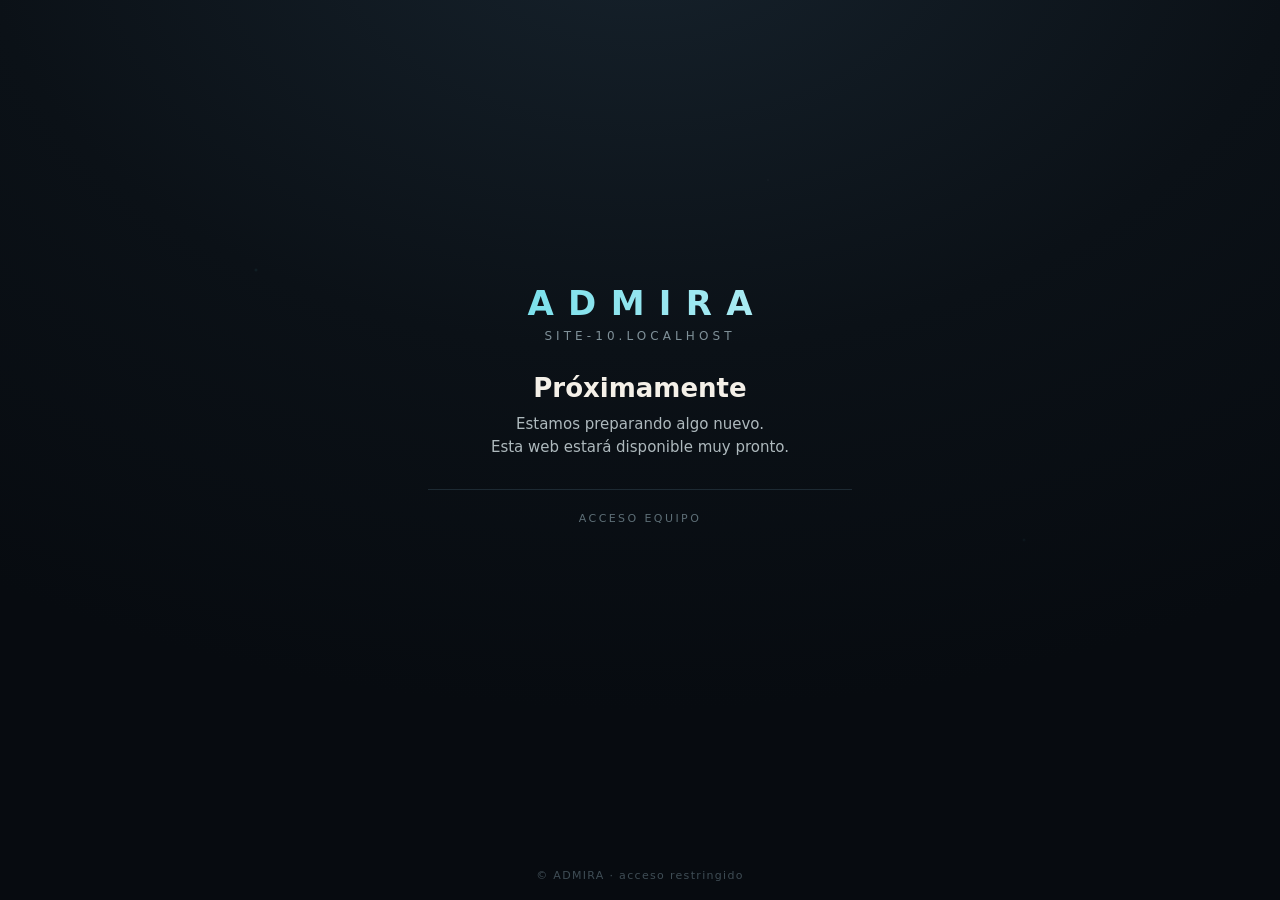
==== commit e2e3208f: "feat: portada Coming Soon con login Google (gate admira) Oculta el sitio tras una portada 'Próximame" ====
--- a/parrilla/index.html
+++ b/parrilla/index.html
@@ -1,6 +1,7 @@
 <!doctype html>
 <html lang="es">
 <head>
+<script src="/gate.js"></script>
 <meta charset="utf-8">
 <meta name="viewport" content="width=device-width,initial-scale=1">
 <title>OmniPublicity — Parrilla del día (Xpacio)</title>
